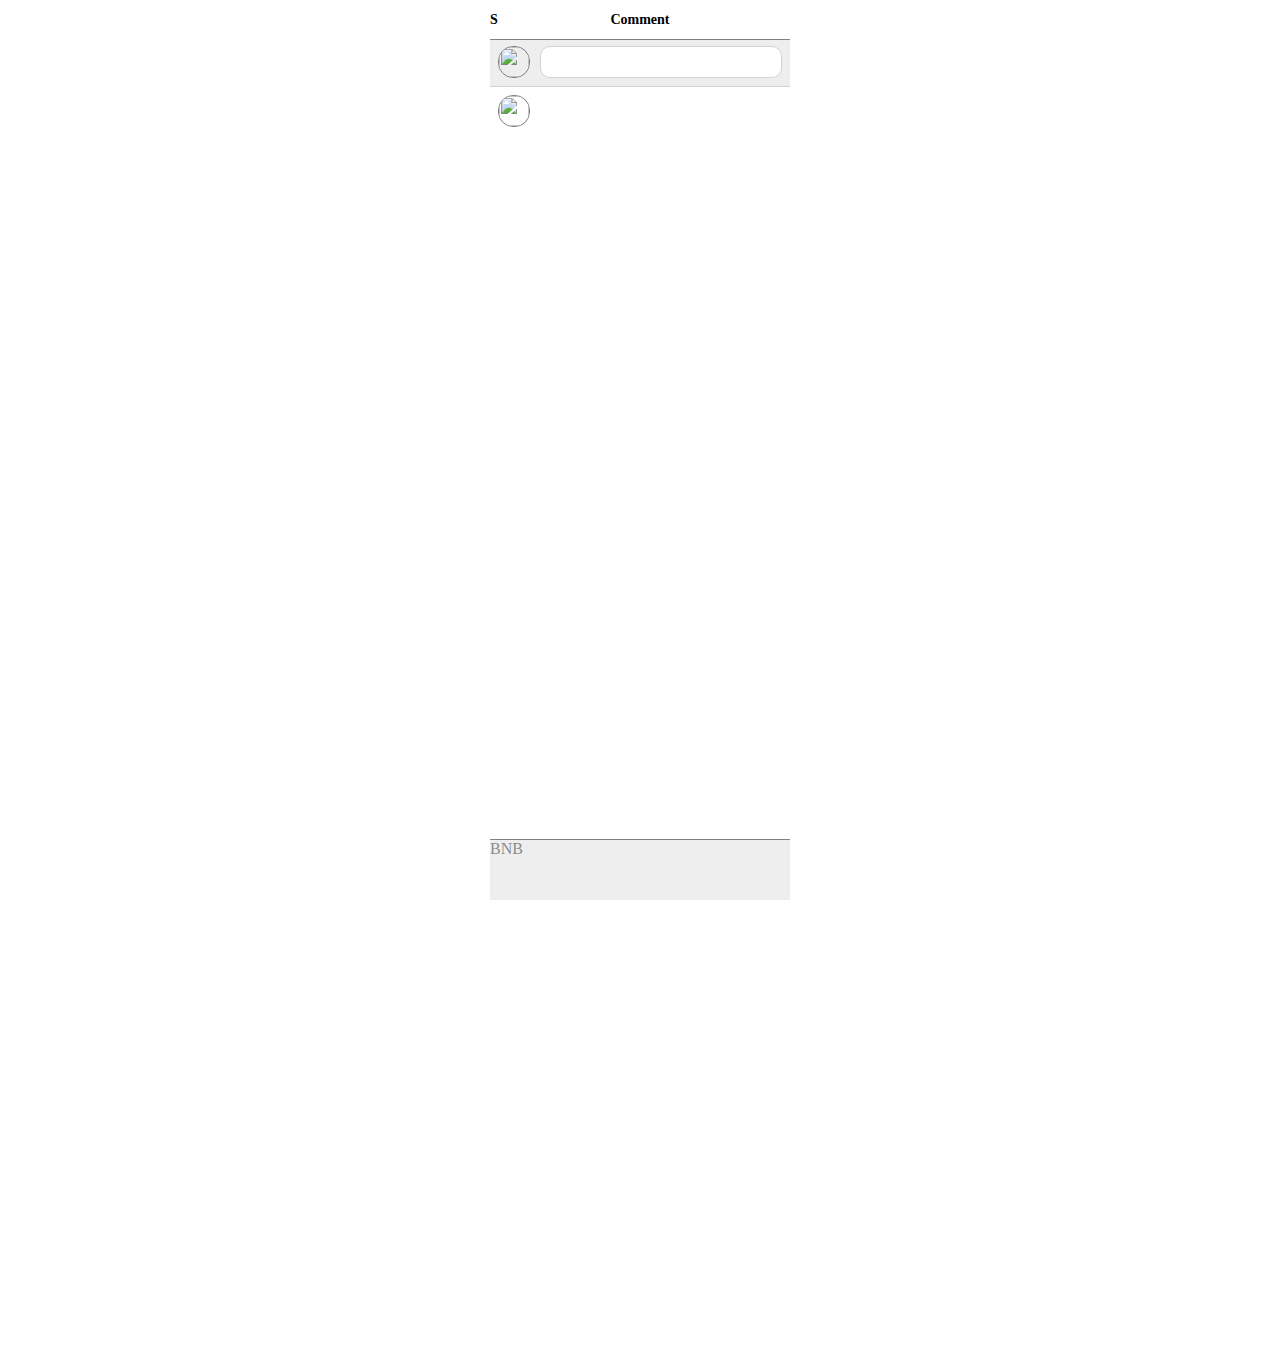
==== comment/comment.html @ 4297fece "first commit" ====
<html>
<head>
    <link rel="stylesheet" href="./comment.css">
    <link rel="stylesheet" href="./comment-form.css">
    <link rel="stylesheet" href="./story.css">
</head>
<body>
<div class="wrapper-center">
    <div id="header">
        <span id="header-setting">S</span>
        <div id="header-title">Comment</div>
    </div>
    <div id="header-padding">
    </div>
    <section id="comment-form">
        <img class='profile-img' src="" alt="">
        <input type="text" id="comment-input">
    </section>
    <section id="article">
        <img class='profile-img' src="" alt="">
    </section>
    <section id="comments">
        <div class="comment">


        </div>

    </section>



    <div id="footer">
        BNB
    </div>
</div>
</body>
</html>
---- comment/comment.css ----
html,body {
    min-height:100vw;
}
.wrapper-center {
    position:relative;
    margin: 0 auto;
    width:300px;
    min-height:100%;
    padding-bottom:60px;
}

#header {
    display:flex;
    flex-direction: row;
    box-sizing: border-box;
    height:40px;
    width:300px;
    font-size:20px;
    line-height:40px;
    position:fixed;
    background-color:white;
    top:0;
    border-bottom: 1px solid gray;
    text-align: center;
}

#header-title {
    width:300px;
    font-size:14px;
    font-weight:bold;
}

#header-setting {
    position:absolute;
    font-size:14px;
    font-weight:bold;
}

hr {
    margin:0;
}



#header-padding {
    margin-top:0;
    height:30px;
}

#footer {
    border-top: 1px solid gray;
    position:fixed;
    height:60px;
    width:300px;
    color: #8a8c8f;
    background-color: #eee;
    bottom:0;
    margin-bottom:0;
}

#article {
    padding:8px;
}
---- comment/comment-form.css ----
#comment-form {
    background-color:#eee;
    display:flex;
    padding:8px;
    flex-direction: row;
    border-bottom:1px solid lightgray;
}

#comment-input {
    margin-left: 10px;
    width:250px;
    border: 1px solid lightgray;
    border-radius:10px;
}

.profile-img {
    width:30px;
    height:30px;
    border-radius:15px;
    border: 1px solid gray;
}
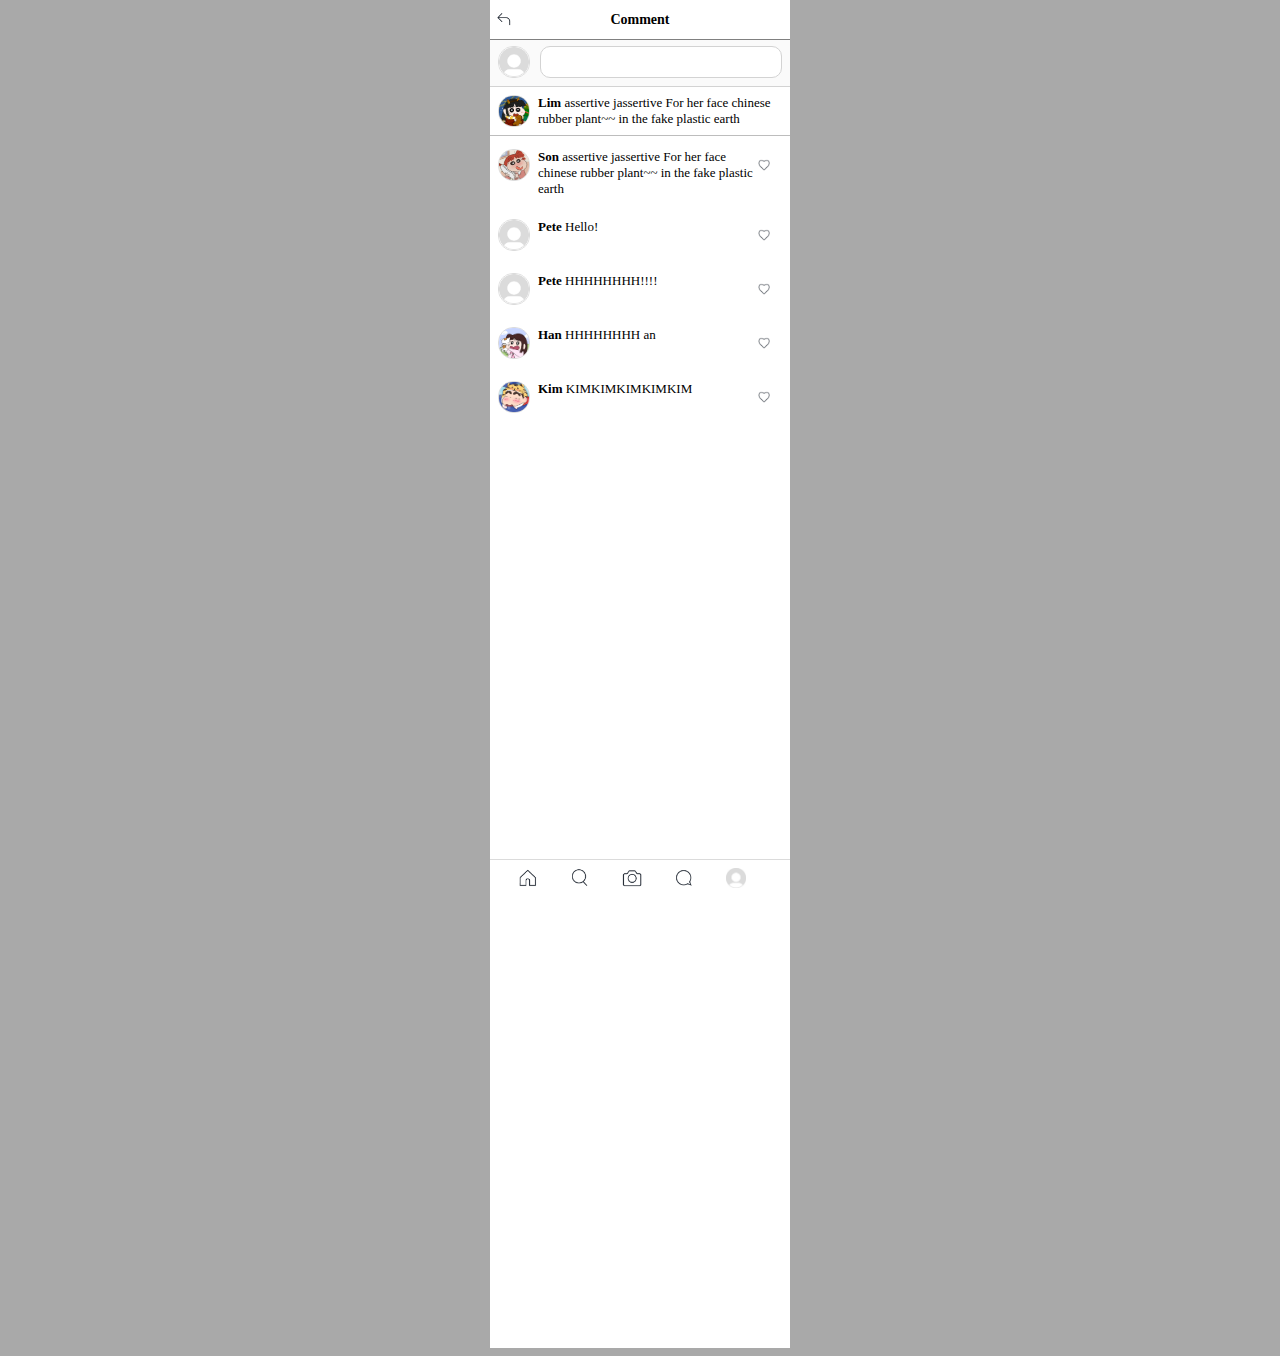
==== commit 5e2f6a94: "commit" ====
--- a/comment/comment.html
+++ b/comment/comment.html
@@ -1,36 +1,91 @@
 <html>
 <head>
     <link rel="stylesheet" href="./comment.css">
+    <link rel="stylesheet" href="../common/core.css">
     <link rel="stylesheet" href="./comment-form.css">
-    <link rel="stylesheet" href="./story.css">
+    <link rel="stylesheet" href="../common/bnb.css">
 </head>
 <body>
 <div class="wrapper-center">
     <div id="header">
-        <span id="header-setting">S</span>
+        <img src="../back.png" id="header-setting"/>
         <div id="header-title">Comment</div>
     </div>
     <div id="header-padding">
     </div>
     <section id="comment-form">
-        <img class='profile-img' src="" alt="">
+        <img class='profile-img' src="../default_pfp.jpg" alt="">
         <input type="text" id="comment-input">
     </section>
     <section id="article">
-        <img class='profile-img' src="" alt="">
+        <img class='profile-img' src="../yuri.jpg" alt="">
+        <div id="article-content">
+            <span class="bold">Lim</span>
+            assertive jassertive For her face chinese rubber plant~~ in the fake plastic earth
+        </div>
     </section>
     <section id="comments">
         <div class="comment">
-
-
+            <img class='profile-img' src="../yuri2.jpg" alt="">
+            <div class="comment-content">
+                <span class="bold">Son</span>
+                assertive jassertive For her face chinese rubber plant~~ in the fake plastic earth
+            </div>
+            <img class='comment-like' src="../heart.png" alt="">
+        </div>
+        <div class="comment">
+            <img class='profile-img' src="../default_pfp.jpg" alt="">
+            <div class="comment-content">
+                <span class="bold">Pete</span>
+                Hello!
+            </div>
+            <img class='comment-like' src="../heart.png" alt="">
+        </div>
+        <div class="comment">
+            <img class='profile-img' src="../default_pfp.jpg" alt="">
+            <div class="comment-content">
+                <span class="bold">Pete</span>
+                HHHHHHHH!!!!
+            </div>
+            <img class='comment-like' src="../heart.png" alt="">
+        </div>
+        <div class="comment">
+            <img class='profile-img' src="../yuri3.jpg" alt="">
+            <div class="comment-content">
+                <span class="bold">Han</span>
+                HHHHHHHH an
+            </div>
+            <img class='comment-like' src="../heart.png" alt="">
+        </div>
+        <div class="comment">
+            <img class='profile-img' src="../jjanggu.jpg" alt="">
+            <div class="comment-content">
+                <span class="bold">Kim</span>
+                KIMKIMKIMKIMKIM
+            </div>
+            <img class='comment-like' src="../heart.png" alt="">
         </div>
 
     </section>
 
-
-
     <div id="footer">
-        BNB
+        <div id="bnb-item-list">
+            <div class="bnb-item">
+                <img  src="../home.png" alt="">
+            </div>
+            <div class="bnb-item">
+                <img class="bnb-item" src="../search.png" alt="">
+            </div>
+            <div class="bnb-item">
+                <img class="bnb-item" src="../camera.png" alt="">
+            </div>
+            <div class="bnb-item">
+                <img class="bnb-item" src="../dm.png" alt="">
+            </div>
+            <div class="bnb-item">
+                <img class="bnb-item bnb-item-profile" src="../default_pfp.jpg" alt="">
+            </div>
+        </div>
     </div>
 </div>
 </body>
--- a/comment/comment.css
+++ b/comment/comment.css
@@ -1,14 +1,4 @@
 
-html,body {
-    min-height:100vw;
-}
-.wrapper-center {
-    position:relative;
-    margin: 0 auto;
-    width:300px;
-    min-height:100%;
-    padding-bottom:60px;
-}
 
 #header {
     display:flex;
@@ -33,6 +23,10 @@
 
 #header-setting {
     position:absolute;
+    top:10px;
+    left:5px;
+    width:18px;
+
     font-size:14px;
     font-weight:bold;
 }
@@ -48,17 +42,43 @@
     height:30px;
 }
 
-#footer {
-    border-top: 1px solid gray;
-    position:fixed;
-    height:60px;
-    width:300px;
-    color: #8a8c8f;
-    background-color: #eee;
-    bottom:0;
-    margin-bottom:0;
+.profile-img {
+    width:30px;
+    height:30px;
+    border-radius:15px;
+    border: 1px solid #dbdbdb;
 }
 
 #article {
     padding:8px;
+    display:flex;
+    flex-direction: row;
+    border-bottom: 1px solid #bdbdbd;
+}
+
+#article-content {
+    padding: 0px 8px;
+    font-size:13px;
+}
+
+#comments {
+    padding-top:5px;
+}
+
+.comment {
+    display:flex;
+    flex-direction: row;
+    padding: 8px 8px 14px;
+}
+
+.comment-content {
+    width:220px;
+    padding-left:8px;
+    font-size:13px;
+}
+
+.comment-like {
+    margin-top:10px;
+    width:12px;
+    height:12px;
 }--- a/common/core.css
+++ b/common/core.css
@@ -0,0 +1,16 @@
+html,body {
+    min-height:100vw;
+    background-color:darkgray;
+}
+.wrapper-center {
+    background-color:white;
+    position:relative;
+    margin: 0 auto;
+    width:300px;
+    min-height:100%;
+    padding-bottom:60px;
+}
+
+.bold {
+    font-weight:bold;
+}
--- a/comment/comment-form.css
+++ b/comment/comment-form.css
@@ -1,5 +1,5 @@
 #comment-form {
-    background-color:#eee;
+    background-color:#fafafa;
     display:flex;
     padding:8px;
     flex-direction: row;
@@ -13,9 +13,3 @@
     border-radius:10px;
 }
 
-.profile-img {
-    width:30px;
-    height:30px;
-    border-radius:15px;
-    border: 1px solid gray;
-}--- a/common/bnb.css
+++ b/common/bnb.css
@@ -0,0 +1,31 @@
+#footer {
+    border-top: 1px solid #dbdbdb;
+    position:fixed;
+    height:40px;
+    width:300px;
+    color: #8a8c8f;
+    background-color:white;
+    bottom:0;
+    margin-bottom:0;
+
+
+}
+
+#bnb-item-list {
+    margin:0 20px;
+    width:260px;
+    display:flex;
+    flex-direction: row;
+}
+
+.bnb-item {
+    width:52px;
+}
+
+.bnb-item > img  {
+    padding: 8px;
+    width: 20px;
+}
+
+.bnb-item-profile {
+}